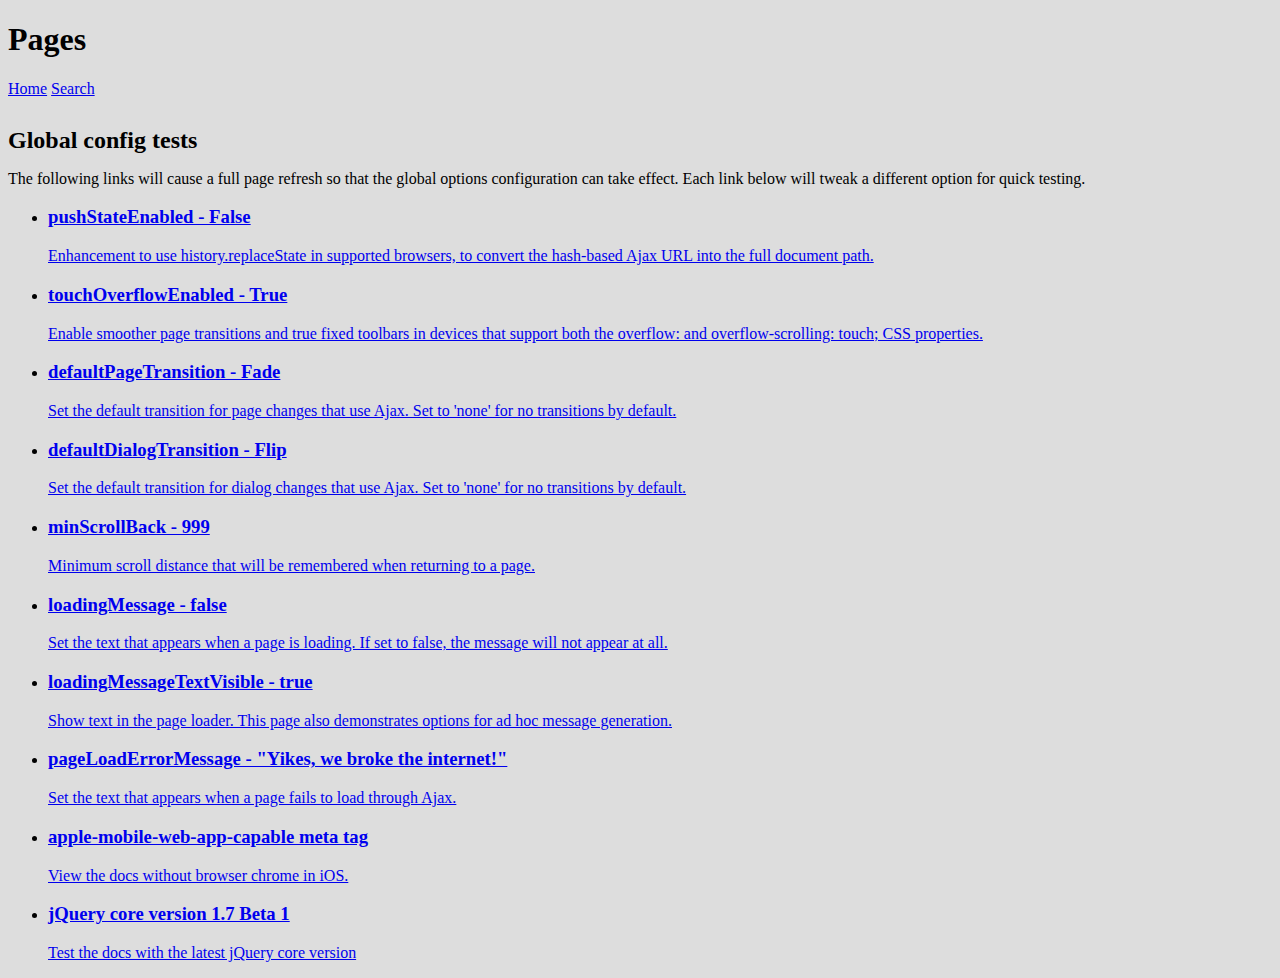
==== docs/config/index.html @ 4102140f "Merge branch 'master' into disable" ====
<!DOCTYPE html> 
<html>
	<head>
	<meta charset="utf-8">
	<meta name="viewport" content="width=device-width, initial-scale=1"> 
	<title>jQuery Mobile Docs - Configuration</title> 
	<link rel="stylesheet"  href="../../css/themes/default/jquery.mobile.css" />  
	<link rel="stylesheet" href="../_assets/css/jqm-docs.css"/>

	<script src="../../js/jquery.js"></script>
	<script src="../../docs/_assets/js/jqm-docs.js"></script>
	<script src="../../js/"></script>

</head> 
<body> 

	<div data-role="page" class="type-index">

		<div data-role="header" data-theme="f">
		<h1>Pages</h1>
		<a href="../../" data-icon="home" data-iconpos="notext" data-direction="reverse">Home</a>
		<a href="../nav.html" data-icon="search" data-iconpos="notext" data-rel="dialog" data-transition="fade">Search</a>
	</div><!-- /header -->

	<div data-role="content">
				<h2>Global config tests</h2>
				<p>The following links will cause a full page refresh so that the global options configuration can take effect. Each link below will tweak a different option for quick testing.</p>

			
		<ul data-role="listview" data-inset="true">
			<li>
				<a href="pushState.html" data-ajax="false">
				<h3>pushStateEnabled - False</h3>
				<p>Enhancement to use history.replaceState in supported browsers, to convert the hash-based Ajax URL into the full document path. </p>
				</a>
			</li>
			<li>
				<a href="touchOverflow.html" data-ajax="false">
				<h3>touchOverflowEnabled - True</h3>
				<p>Enable smoother page transitions and true fixed toolbars in devices that support both the overflow: and overflow-scrolling: touch; CSS properties.</p>
				</a>
			</li>
			<li>
				<a href="pageTransition.html" data-ajax="false">
				<h3>defaultPageTransition - Fade</h3>
				<p>Set the default transition for page changes that use Ajax. Set to 'none' for no transitions by default.</p>
				</a>
			</li>
			<li>
				<a href="dialogTransition.html" data-ajax="false">
				<h3>defaultDialogTransition - Flip</h3>
				<p>Set the default transition for dialog changes that use Ajax. Set to 'none' for no transitions by default.</p>
				</a>
			</li>
			<li>
				<a href="minScrollBack.html" data-ajax="false">
				<h3>minScrollBack - 999</h3>
				<p>Minimum scroll distance that will be remembered when returning to a page.</p>
				</a>
			</li>
			<li>
				<a href="loadingMessage.html" data-ajax="false">
				<h3>loadingMessage - false</h3>
				<p>Set the text that appears when a page is loading. If set to false, the message will not appear at all.</p>
				</a>
			</li>
			<li>
				<a href="loadingMessageTextVisible.html" data-ajax="false">
				<h3>loadingMessageTextVisible - true</h3>
				<p>Show text in the page loader.  This page also demonstrates options for ad hoc message generation.</p>
				</a>
			</li>
			<li>
				<a href="pageLoadErrorMessage.html" data-ajax="false">
				<h3>pageLoadErrorMessage - "Yikes, we broke the internet!"</h3>
				<p>Set the text that appears when a page fails to load through Ajax.</p>
				</a>
			</li>
			<li>
				<a href="iOSFullscreen.html" data-ajax="false">
				<h3>apple-mobile-web-app-capable meta tag</h3>
				<p>View the docs without browser chrome in iOS.</p>
				</a>
			</li>
			<li>
				<a href="jq17b1.html" data-ajax="false">
				<h3>jQuery core version 1.7 Beta 1</h3>
				<p>Test the docs with the latest jQuery core version</p>
				</a>
			</li>
		</ul>
		

		</div><!-- /ui-body wrapper -->	
</div><!-- /page -->

</body>
</html>
---- docs/_assets/css/jqm-docs.css ----
/* jqm docs css

Beware: lots of last-minute CSS going on in here 
cobblers, shoes, 
*/

body { background: #dddddd; }
.ui-mobile .type-home .ui-content { margin: 0; background: #e5e5e5 url(../images/jqm-sitebg.png) top center repeat-x; }
.ui-mobile #jqm-homeheader { padding: 40px 10px 0; text-align: center;  margin: 0 auto; }
.ui-mobile #jqm-homeheader h1 { margin: 0 0 ; }
.ui-mobile #jqm-homeheader p { margin: .3em 0 0; line-height: 1.3; font-size: .9em; font-weight: bold; color: #666; }
.ui-mobile #jqm-version { text-indent: -99999px; background: url(../images/version.png) top right no-repeat; width: 119px; height: 122px; overflow: hidden; position: absolute; z-index: 50; top: -11px; right: 0; }
.ui-mobile .jqm-themeswitcher { margin: 10px 25px 10px 10px;  }

h2 { margin:1.2em 0 .4em 0; }
p code { font-size:1.2em; font-weight:bold; } 
h4 code {font-size:1.2em; font-weight:bold; }

dt { font-weight: bold; margin: 2em 0 .5em; }
dt code, dd code { font-size:1.3em; line-height:150%; }
pre { white-space: pre; white-space: pre-wrap; word-wrap: break-word; }

#jqm-homeheader img { width: 235px; }
img { max-width: 100%; }

/* fluid images moved from jquery.mobile.core.css*/
.ui-mobile img {
	max-width: 100%;
}

.ui-header .jqm-home { top: 0; }
nav { margin: 0; }



p.intro {
	font-size: .96em;
	line-height: 1.3;
		border-top: 1px solid #75ae18;
		border-bottom: 0;
		background: none;
		margin: 1.5em 0;
		padding: 1.5em 15px 0;

}
p.intro strong {
	color:  #558e08;
}
.footer-docs {
	padding: 5px 0;
}
.footer-docs p {
	float: left;
	margin-left:15px;
	font-weight: normal;
	font-size: .9em;
}

.type-interior .content-secondary {
	border-right: 0;
	border-left: 0;
	margin: 10px -15px 0;
	background: #fff;
	border-top: 1px solid #ccc;
}
.type-home .ui-content {
	margin-top: 5px;
}
.type-interior .ui-content {
	padding-bottom: 0;
}
.content-secondary .ui-collapsible {
	padding: 0 15px 10px;

}
.content-secondary .ui-collapsible-content {
	padding: 0;
	background: none;
	border-bottom: none;
}
.content-secondary .ui-listview {
	margin: 0;
}
/* new API additions */

dt {  
	margin: 35px 0 15px 0; 
	background-color:#ddd; 
	font-weight:normal;
}
dt code { 
	display:inline-block; 
	font-weight:bold;
	color:#56A00E; 
	padding:3px 7px; 
	margin-right:10px; 
	background-color:#fff; 
}
dd { 
	margin-bottom:10px; 
}
dd .default { font-weight:bold; }
dd pre { 
	margin:0 0 0 0; 
}
dd code { font-weight: normal; }
dd pre code { 
	margin:0; 
	border:none; 
	font-weight:normal; 
	font-size:100%; 
	background-color:transparent; 
}
dd h4 { margin:15px 0 0 0; }
		
.localnav {
	margin:0 0 20px 0;
	overflow:hidden;
}
.localnav li {
	float:left;
}
.localnav .ui-btn-inner { 
	padding: .6em 10px; 
	font-size:80%; 
}

/* custom dialog for the photos sharing */
.ui-dialog.dialog-actionsheet .ui-dialog-contain {
	margin-top: 0;
}



/* F bar theme - just for the docs overview headers */
.ui-bar-f {
	border-top: 1px solid 	#56A00E;
	border-bottom: 1px solid #56A00E;
	background: 			#74b042;
	color: 					#fff;
	font-weight: bold;
	text-shadow: 0 1px 1px #335413;	
	background-image: -webkit-gradient(linear, left top, left bottom, from(#74b042), to(#56A00E)); /* Saf4+, Chrome */
	background-image: -webkit-linear-gradient(#74b042, #56A00E); /* Chrome 10+, Saf5.1+ */
	background-image:    -moz-linear-gradient(#74b042, #56A00E); /* FF3.6 */
	background-image:     -ms-linear-gradient(#74b042, #56A00E); /* IE10 */
	background-image:      -o-linear-gradient(#74b042, #56A00E); /* Opera 11.10+ */
	background-image:         linear-gradient(#74b042, #56A00E);		
}
.ui-bar-f, 
.ui-bar-f input, 
.ui-bar-f select, 
.ui-bar-f textarea, 
.ui-bar-f button {
	font-family: Helvetica, Arial, sans-serif /*{global-font-family}*/;
}

.ui-bar-f,
.ui-bar-f .ui-link-inherit {
	color: 					#fff;
}
.ui-bar-f .ui-link {
	color: 					#fff;
	font-weight: bold;
}
.ui-btn-up-f {
	border: 1px solid 		#3B6F07;
	background: 			#56A00E;
	font-weight: bold;
	color: 					#fff;
	text-shadow: 0 1px 1px #234403;
	background-image: -webkit-gradient(linear, left top, left bottom, from(#74b042), to(#56A00E)); /* Saf4+, Chrome */
	background-image: -webkit-linear-gradient(#74b042, #56A00E); /* Chrome 10+, Saf5.1+ */
	background-image:    -moz-linear-gradient(#74b042, #56A00E); /* FF3.6 */
	background-image:     -ms-linear-gradient(#74b042, #56A00E); /* IE10 */
	background-image:      -o-linear-gradient(#74b042, #56A00E); /* Opera 11.10+ */
	background-image:         linear-gradient(#74b042, #56A00E);
}
.ui-btn-up-f a.ui-link-inherit {
	color: 					#fff;
}
.ui-btn-hover-f {
	border: 1px solid 		#3B6F07;
	background: 			#6EBC1F;
	font-weight: bold;
	color: 					#fff;
	text-shadow: 0 1px 1px #234403;
	background-image: -webkit-gradient(linear, left top, left bottom, from(#8FC963), to(#6EBC1F)); /* Saf4+, Chrome */
	background-image: -webkit-linear-gradient(#8FC963, #6EBC1F); /* Chrome 10+, Saf5.1+ */
	background-image:    -moz-linear-gradient(#8FC963, #6EBC1F); /* FF3.6 */
	background-image:     -ms-linear-gradient(#8FC963, #6EBC1F); /* IE10 */
	background-image:      -o-linear-gradient(#8FC963, #6EBC1F); /* Opera 11.10+ */
	background-image:         linear-gradient(#8FC963, #6EBC1F);
}
.ui-btn-hover-f a.ui-link-inherit {
	color: 					#fff;
}
.ui-btn-down-f {
	border: 1px solid 		#3B6F07;
	background: 			#3d3d3d;
	font-weight: bold;
	color: 					#fff;
	text-shadow: 0 1px 1px #234403;
	background-image: -webkit-gradient(linear, left top, left bottom, from(#56A00E), to(#64A234)); /* Saf4+, Chrome */
	background-image: -webkit-linear-gradient(#56A00E, #64A234); /* Chrome 10+, Saf5.1+ */
	background-image:    -moz-linear-gradient(#56A00E, #64A234); /* FF3.6 */
	background-image:     -ms-linear-gradient(#56A00E, #64A234); /* IE10 */
	background-image:      -o-linear-gradient(#56A00E, #64A234); /* Opera 11.10+ */
	background-image:         linear-gradient(#56A00E, #64A234);
}
.ui-btn-down-f a.ui-link-inherit {
	color: 					#fff;
}
.ui-btn-up-f,
.ui-btn-hover-f,
.ui-btn-down-f {
	font-family: Helvetica, Arial, sans-serif;
	text-decoration: none;
}




/* docs site layout */

@media all and (min-width: 650px){
	

	.type-home .ui-content {
		margin-top: 5px;
	}
	.ui-mobile #jqm-homeheader {
		max-width: 340px;
	}
	.ui-mobile .jqm-themeswitcher {
		float: right;
	}
	p.intro {
		margin: 2em 0;
	}
	.type-home .ui-content,
	.type-interior .ui-content {
		padding: 0;
		background: url(../images/px-ccc.gif) 50% 0 repeat-y;
	}
	.type-interior .ui-content {
		background-position: 45%;
		overflow: hidden;
	}
	.content-secondary {
		text-align: left;
		float: left;
		width: 45%;
		background: none;
	}
	.content-secondary,
	.type-interior .content-secondary {
		margin: 30px 0 20px 2%;
		padding: 20px 4% 0 0;
			background: none;
					border-top: none;
	}
	.type-index .content-secondary {
		padding: 0;
	}
	.content-secondary .ui-collapsible {
		margin: 0;
		padding: 0;
	}
	.content-secondary .ui-collapsible-content {
		border: none;
	}
	.type-index .content-secondary .ui-listview {
		margin: 0;
	}

	.ui-mobile #jqm-homeheader {
		padding: 0;
	}
	.content-primary {
		width: 45%;
		float: right;
		margin-top: 30px;
		margin-right: 1%;
		padding-right: 1%;
	}
	.content-primary ul:first-child {
		margin-top: 0;
	}
	.content-secondary h2 {
		position: absolute;
		left: -9999px;
	}
	.type-interior .content-primary {
		padding: 1.5em 6% 3em 0;
		margin: 0;
	}
	/* fix up the collapsibles - expanded on desktop */
	.content-secondary .ui-collapsible-heading {
		display: none;
	}
	.content-secondary .ui-collapsible-contain {
		margin:0;
	}
	.content-secondary .ui-collapsible-content {
		display: block;
		margin: 0;
		padding: 0;
	}
	.type-interior  .content-secondary .ui-li-divider {
		padding-top: 1em;
		padding-bottom: 1em;
	}
	.type-interior .content-secondary {
		margin: 0;
		padding: 0;
	}
	
}
@media all and (min-width: 750px){
	.type-home .ui-content,
	.type-interior .ui-content {
		background-position: 39%;
	}
	.content-secondary {
		width: 34%;
	}
	.content-primary {
		width: 56%;
		padding-right: 1%;
	}	
	.type-interior .ui-content {
		background-position: 34%;
	}
}

@media all and (min-width: 1200px){
	.type-home .ui-content{
		background-position: 38.5%;
	}
	.type-interior .ui-content {
		background-position: 30%;
	}
	.content-secondary {
		width: 30%;
		padding-right:6%;
		margin: 30px 0 20px 5%;
	}
	.type-interior .content-secondary {
		margin: 0;
		padding: 0;
	}
	.content-primary {
		width: 50%;
		margin-right: 5%;
		padding-right: 3%;
	}
	.type-interior .content-primary {
		width: 60%;
	}
}
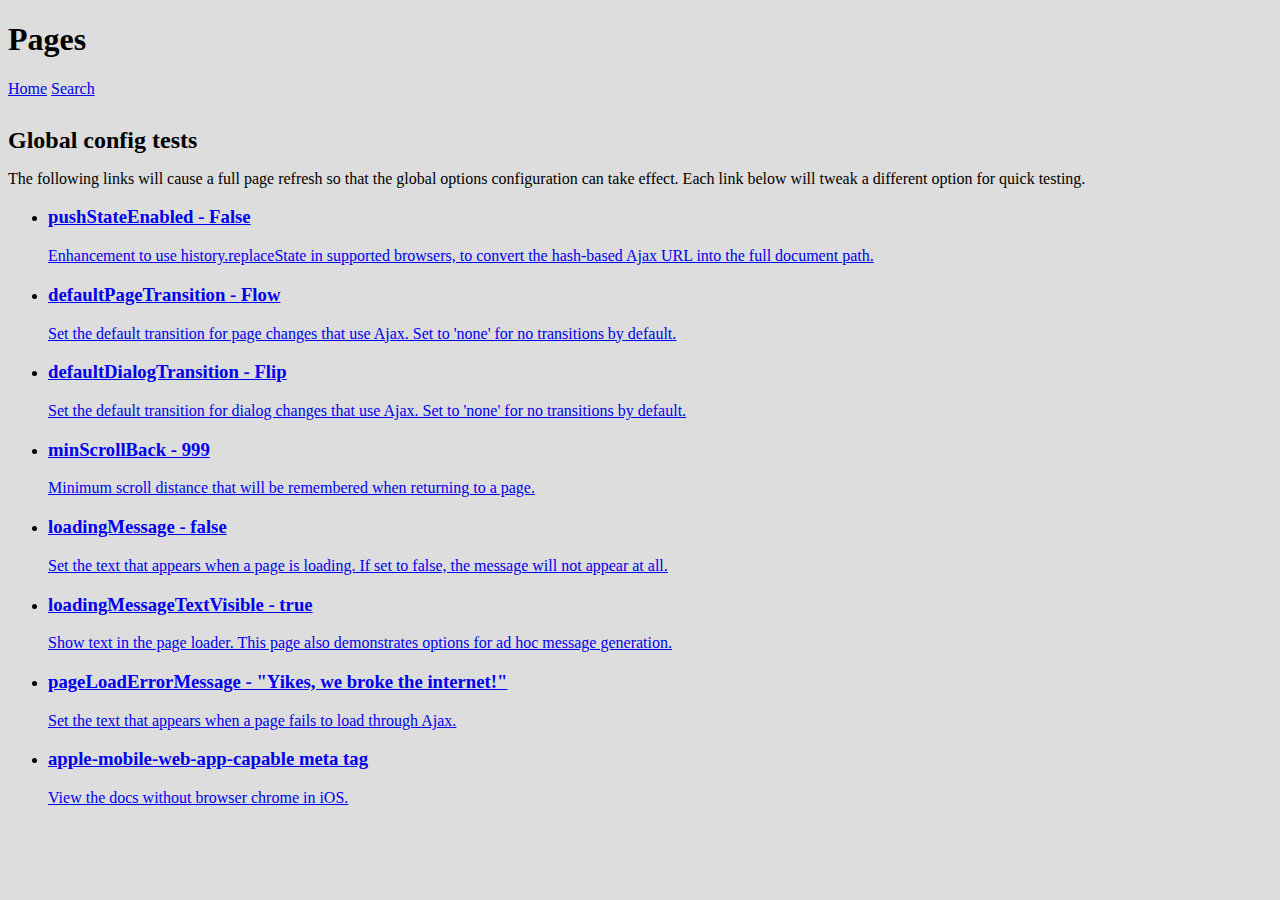
==== commit d7ea6489: "Merge branch 'master' into disable" ====
--- a/docs/config/index.html
+++ b/docs/config/index.html
@@ -35,14 +35,8 @@
 				</a>
 			</li>
 			<li>
-				<a href="touchOverflow.html" data-ajax="false">
-				<h3>touchOverflowEnabled - True</h3>
-				<p>Enable smoother page transitions and true fixed toolbars in devices that support both the overflow: and overflow-scrolling: touch; CSS properties.</p>
-				</a>
-			</li>
-			<li>
 				<a href="pageTransition.html" data-ajax="false">
-				<h3>defaultPageTransition - Fade</h3>
+				<h3>defaultPageTransition - Flow</h3>
 				<p>Set the default transition for page changes that use Ajax. Set to 'none' for no transitions by default.</p>
 				</a>
 			</li>
@@ -82,12 +76,6 @@
 				<p>View the docs without browser chrome in iOS.</p>
 				</a>
 			</li>
-			<li>
-				<a href="jq17b1.html" data-ajax="false">
-				<h3>jQuery core version 1.7 Beta 1</h3>
-				<p>Test the docs with the latest jQuery core version</p>
-				</a>
-			</li>
 		</ul>
 		
 
